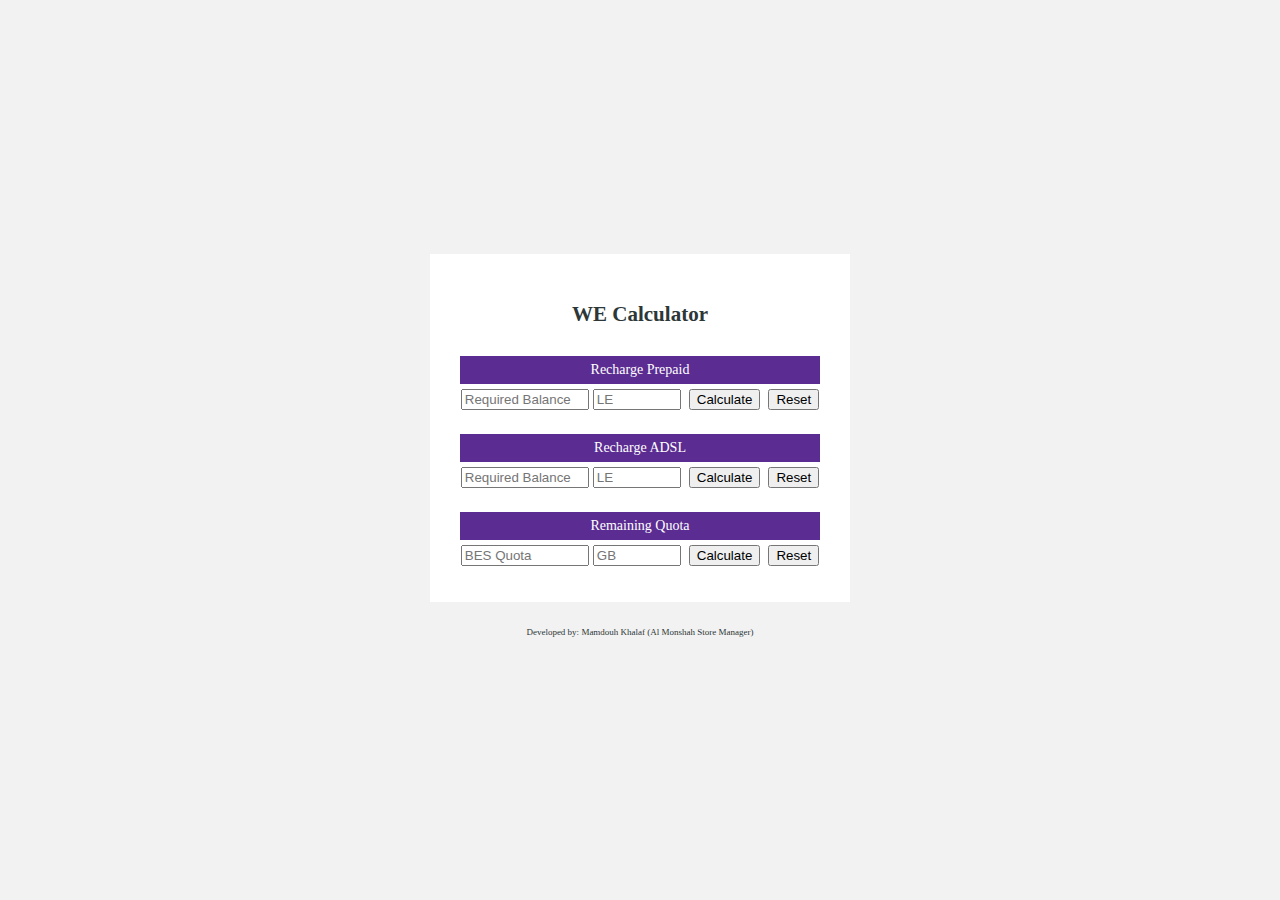
==== index.html @ 4c86a4ea "update" ====
<!DOCTYPE html>
<html lang="en">
    <head>
        <meta name="viewport" content="width=device-width,initial-scale=0.85,maximum-scale=1,user-scalable=no" />
        <meta http-equiv="Content-Type" content="text/html;charset=UTF-8" />
        <title>WE Calculator</title>
        <link rel="icon" href="icon.png" />
        <link rel="apple-touch-icon" href="icon.png" />
        <link rel="stylesheet" href="style.css" />
    </head>
    <body>
        <div class="mainDiv">
            <h2>WE Calculator</h2>
            <table class="content">
                <tr>
                    <td colspan="4" class="label"><label>Recharge Prepaid</label></td>
                </tr>
                <tr>
                    <td><input type="number" id="ReqBalancePrepaid" placeholder="Required Balance" maxlength="6" oninput="Check(this)" /></td>
                    <td><input type="text" id="RealMoneyPrepaid" placeholder="LE" size="10" readonly /></td>
                    <td><input type="button" onclick="CalPrepaid()" value="Calculate" /></td>
                    <td><input type="reset" value="Reset" onclick="ResetPrepaid()" /></td>
                </tr>
            </table>
            <br />
            <table class="content">
                <tr>
                    <td colspan="4" class="label"><label>Recharge ADSL</label></td>
                </tr>
                <tr>
                    <td><input type="number" id="ReqBalanceADSL" placeholder="Required Balance" maxlength="6" oninput="Check(this)" /></td>
                    <td><input type="text" id="RealMoneyADSL" placeholder="LE" size="10" readonly /></td>
                    <td><input type="button" onclick="CalAdsl()" value="Calculate" /></td>
                    <td><input type="reset" value="Reset" onclick="ResetAdsl()" /></td>
                </tr>
            </table>
            <br />
            <table class="content">
                <tr>
                    <td colspan="4" class="label"><label>Remaining Quota</label></td>
                </tr>
                <tr>
                    <td><input type="number" id="BESQuota" placeholder="BES Quota" maxlength="14" oninput="Check(this)" /></td>
                    <td><input type="text" id="CSTQuota" placeholder="GB" size="10" readonly /></td>
                    <td><input type="button" onclick="CalQuota()" value="Calculate" /></td>
                    <td><input type="reset" value="Reset" onclick="ResetQuota()" /></td>
                </tr>
            </table>
        </div>
        <script>
            function Check(input) {
                if (input.value.length > input.maxLength) {
                    input.value = input.value.slice(0, input.maxLength);
                }
            }
            document.getElementById("ReqBalancePrepaid").addEventListener("keypress", function (event) {
                if (event.key === "Enter") {
                    event.preventDefault();
                    CalPrepaid();
                }
            });
            document.getElementById("ReqBalanceADSL").addEventListener("keypress", function (event) {
                if (event.key === "Enter") {
                    event.preventDefault();
                    CalAdsl();
                }
            });
            document.getElementById("BESQuota").addEventListener("keypress", function (event) {
                if (event.key === "Enter") {
                    event.preventDefault();
                    CalQuota();
                }
            });
            function CalPrepaid() {
                document.getElementById("RealMoneyPrepaid").value = Math.ceil(Number(document.getElementById("ReqBalancePrepaid").value * 10) / 7) + " LE";
            }
            function ResetPrepaid() {
                document.getElementById("ReqBalancePrepaid").value = "";
                document.getElementById("RealMoneyPrepaid").value = "";
            }
            function CalAdsl() {
                document.getElementById("RealMoneyADSL").value = Math.ceil(Number(document.getElementById("ReqBalanceADSL").value * 14) / 100) + Number(document.getElementById("ReqBalanceADSL").value) + " LE";
            }
            function ResetAdsl() {
                document.getElementById("ReqBalanceADSL").value = "";
                document.getElementById("RealMoneyADSL").value = "";
            }
            function CalQuota() {
                document.getElementById("CSTQuota").value = Math.ceil((document.getElementById("BESQuota").value / 8 / 8 / 8 / 8 / 8 / 8 / 8 / 8 / 8 / 8) * 100) / 100 + " GB";
            }
            function ResetQuota() {
                document.getElementById("BESQuota").value = "";
                document.getElementById("CSTQuota").value = "";
            }
        </script>
        <br />
        <footer>
            <p class="footer">Developed by: Mamdouh Khalaf (Al Monshah Store Manager)</p>
        </footer>
        <br />
    </body>
</html>
---- style.css ----
:root {
    --bg: #f2f2f2;
    --mainDiv: #fff;
    --color: #2d3737;
}
@media (prefers-color-scheme: dark) {
    :root {
        --bg: #000;
        --mainDiv: #2d3737;
        --color: #fff;
    }
}
html {
    display: flex;
    align-items: center;
    justify-content: center;
    min-height: 100%;
}
body {
    font-family: verdana;
    font-size: 14px;
    margin: auto;
    width: 420px;
    min-width: max-content;
    color: var(--color);
    padding: 10px;
    background-color: var(--bg);
    text-align: center;
}
h2 {
    text-align: center;
    padding: 0px 0px 10px 0px;
}
.mainDiv {
    background-color: var(--mainDiv);
    padding: 30px 25px 30px 25px;
}
.content {
    max-width: max-content;
    margin: auto;
}
tr {
    height: 28px;
}
footer {
    display: inline-block;
    font-size: 9px;
    min-width: 300px;
}
input[type="number"] {
    -moz-appearance: textfield;
    appearance: textfield;
    margin: 0;
    width: 120px;
}
input[type="number"]::-webkit-inner-spin-button,
input[type="number"]::-webkit-outer-spin-button {
    -webkit-appearance: none;
    margin: 0;
}
input[type="text"] {
    width: 80px;
}

input[type="button"],
[type="reset"] {
    margin: 0px 0px 0px 4px;
}
label {
    font-size: 14px;
    color: white;
}
.label {
    background-color: #5b2c92;
}
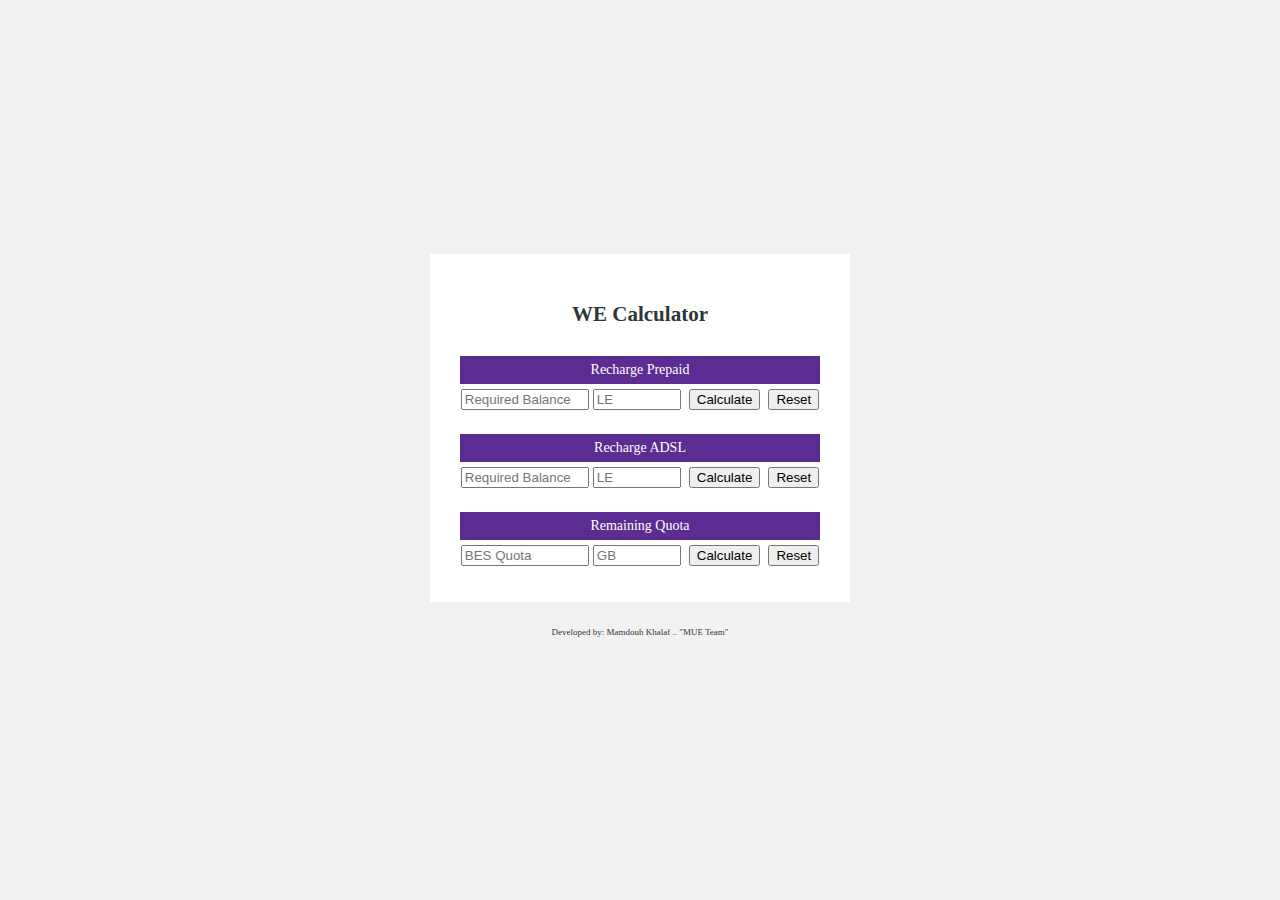
==== commit d9b7e037: "Update index.html" ====
--- a/index.html
+++ b/index.html
@@ -95,7 +95,7 @@
         </script>
         <br />
         <footer>
-            <p class="footer">Developed by: Mamdouh Khalaf (Al Monshah Store Manager)</p>
+            <p class="footer">Developed by: Mamdouh Khalaf .. "MUE Team"</p>
         </footer>
         <br />
     </body>
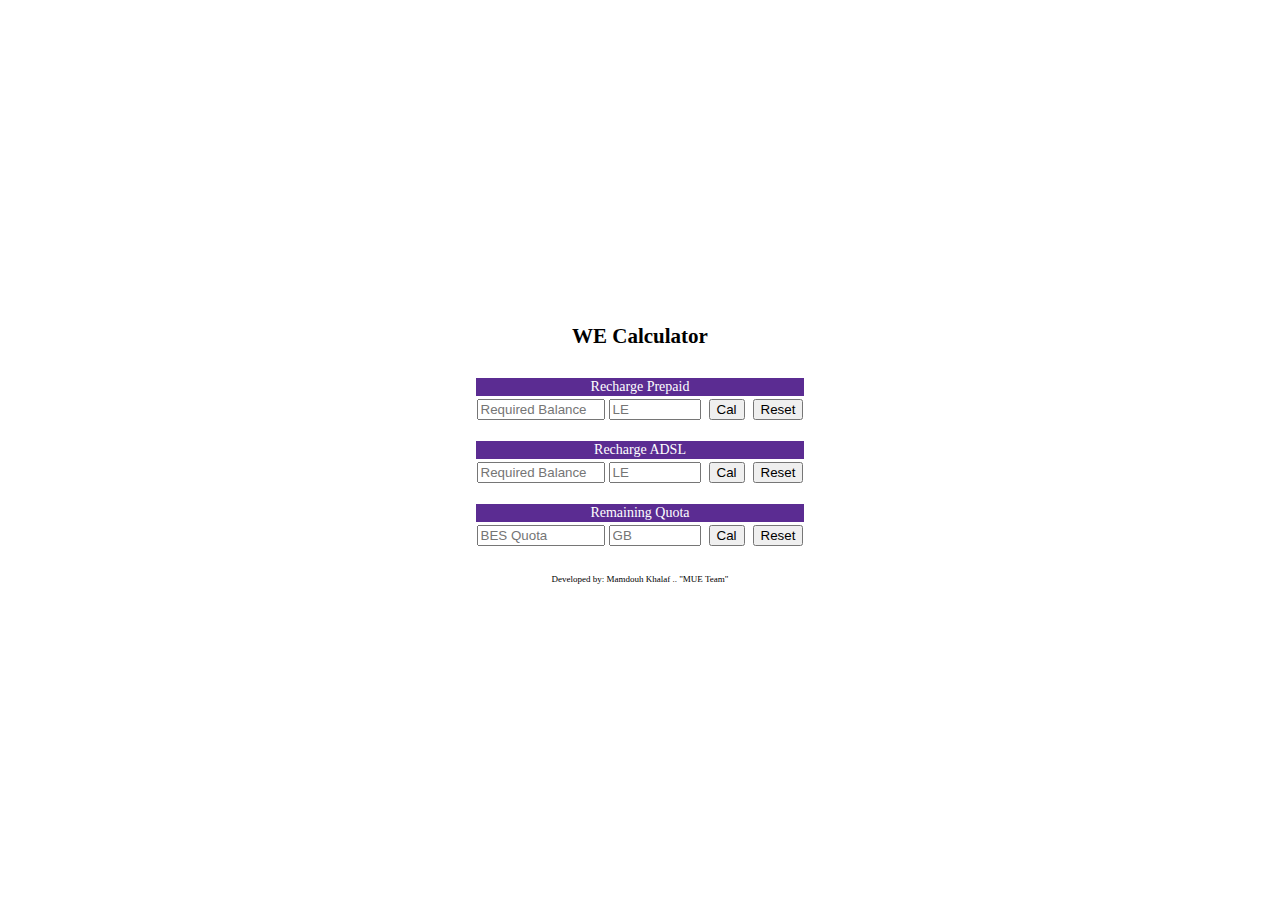
==== commit 3acb164e: "update" ====
--- a/index.html
+++ b/index.html
@@ -1,7 +1,7 @@
 <!DOCTYPE html>
 <html lang="en">
     <head>
-        <meta name="viewport" content="width=device-width,initial-scale=0.85,maximum-scale=1,user-scalable=no" />
+        <meta name="viewport" content="width=device-width,initial-scale=1,maximum-scale=1,user-scalable=no" />
         <meta http-equiv="Content-Type" content="text/html;charset=UTF-8" />
         <title>WE Calculator</title>
         <link rel="icon" href="icon.png" />
@@ -9,44 +9,42 @@
         <link rel="stylesheet" href="style.css" />
     </head>
     <body>
-        <div class="mainDiv">
-            <h2>WE Calculator</h2>
-            <table class="content">
-                <tr>
-                    <td colspan="4" class="label"><label>Recharge Prepaid</label></td>
-                </tr>
-                <tr>
-                    <td><input type="number" id="ReqBalancePrepaid" placeholder="Required Balance" maxlength="6" oninput="Check(this)" /></td>
-                    <td><input type="text" id="RealMoneyPrepaid" placeholder="LE" size="10" readonly /></td>
-                    <td><input type="button" onclick="CalPrepaid()" value="Calculate" /></td>
-                    <td><input type="reset" value="Reset" onclick="ResetPrepaid()" /></td>
-                </tr>
-            </table>
-            <br />
-            <table class="content">
-                <tr>
-                    <td colspan="4" class="label"><label>Recharge ADSL</label></td>
-                </tr>
-                <tr>
-                    <td><input type="number" id="ReqBalanceADSL" placeholder="Required Balance" maxlength="6" oninput="Check(this)" /></td>
-                    <td><input type="text" id="RealMoneyADSL" placeholder="LE" size="10" readonly /></td>
-                    <td><input type="button" onclick="CalAdsl()" value="Calculate" /></td>
-                    <td><input type="reset" value="Reset" onclick="ResetAdsl()" /></td>
-                </tr>
-            </table>
-            <br />
-            <table class="content">
-                <tr>
-                    <td colspan="4" class="label"><label>Remaining Quota</label></td>
-                </tr>
-                <tr>
-                    <td><input type="number" id="BESQuota" placeholder="BES Quota" maxlength="14" oninput="Check(this)" /></td>
-                    <td><input type="text" id="CSTQuota" placeholder="GB" size="10" readonly /></td>
-                    <td><input type="button" onclick="CalQuota()" value="Calculate" /></td>
-                    <td><input type="reset" value="Reset" onclick="ResetQuota()" /></td>
-                </tr>
-            </table>
-        </div>
+        <h2>WE Calculator</h2>
+        <table>
+            <tr>
+                <td colspan="4" class="label"><label>Recharge Prepaid</label></td>
+            </tr>
+            <tr>
+                <td><input type="number" id="ReqBalancePrepaid" placeholder="Required Balance" maxlength="6" oninput="Check(this)" /></td>
+                <td><input type="text" id="RealMoneyPrepaid" placeholder="LE" size="10" readonly /></td>
+                <td><input type="button" onclick="CalPrepaid()" value="Cal" /></td>
+                <td><input type="reset" value="Reset" onclick="ResetPrepaid()" /></td>
+            </tr>
+        </table>
+        <br />
+        <table>
+            <tr>
+                <td colspan="4" class="label"><label>Recharge ADSL</label></td>
+            </tr>
+            <tr>
+                <td><input type="number" id="ReqBalanceADSL" placeholder="Required Balance" maxlength="6" oninput="Check(this)" /></td>
+                <td><input type="text" id="RealMoneyADSL" placeholder="LE" size="10" readonly /></td>
+                <td><input type="button" onclick="CalAdsl()" value="Cal" /></td>
+                <td><input type="reset" value="Reset" onclick="ResetAdsl()" /></td>
+            </tr>
+        </table>
+        <br />
+        <table>
+            <tr>
+                <td colspan="4" class="label"><label>Remaining Quota</label></td>
+            </tr>
+            <tr>
+                <td><input type="number" id="BESQuota" placeholder="BES Quota" maxlength="14" oninput="Check(this)" /></td>
+                <td><input type="text" id="CSTQuota" placeholder="GB" size="10" readonly /></td>
+                <td><input type="button" onclick="CalQuota()" value="Cal" /></td>
+                <td><input type="reset" value="Reset" onclick="ResetQuota()" /></td>
+            </tr>
+        </table>
         <script>
             function Check(input) {
                 if (input.value.length > input.maxLength) {
@@ -72,25 +70,28 @@
                 }
             });
             function CalPrepaid() {
-                document.getElementById("RealMoneyPrepaid").value = Math.ceil(Number(document.getElementById("ReqBalancePrepaid").value * 10) / 7) + " LE";
+                document.getElementById("RealMoneyPrepaid").value = Math.ceil(Number(document.getElementById("ReqBalancePrepaid").value * 10) / 7).toLocaleString() + " LE";
             }
             function ResetPrepaid() {
                 document.getElementById("ReqBalancePrepaid").value = "";
                 document.getElementById("RealMoneyPrepaid").value = "";
+                document.getElementById("ReqBalancePrepaid").focus();
             }
             function CalAdsl() {
-                document.getElementById("RealMoneyADSL").value = Math.ceil(Number(document.getElementById("ReqBalanceADSL").value * 14) / 100) + Number(document.getElementById("ReqBalanceADSL").value) + " LE";
+                document.getElementById("RealMoneyADSL").value = (Math.ceil(Number(document.getElementById("ReqBalanceADSL").value * 14) / 100) + Number(document.getElementById("ReqBalanceADSL").value)).toLocaleString() + " LE";
             }
             function ResetAdsl() {
                 document.getElementById("ReqBalanceADSL").value = "";
                 document.getElementById("RealMoneyADSL").value = "";
+                document.getElementById("ReqBalanceADSL").focus();
             }
             function CalQuota() {
-                document.getElementById("CSTQuota").value = Math.ceil((document.getElementById("BESQuota").value / 8 / 8 / 8 / 8 / 8 / 8 / 8 / 8 / 8 / 8) * 100) / 100 + " GB";
+                document.getElementById("CSTQuota").value = (Math.ceil((document.getElementById("BESQuota").value / 8 / 8 / 8 / 8 / 8 / 8 / 8 / 8 / 8 / 8) * 100) / 100).toLocaleString() + " GB";
             }
             function ResetQuota() {
                 document.getElementById("BESQuota").value = "";
                 document.getElementById("CSTQuota").value = "";
+                document.getElementById("BESQuota").focus();
             }
         </script>
         <br />
--- a/style.css
+++ b/style.css
@@ -1,70 +1,30 @@
 :root {
-    --bg: #f2f2f2;
-    --mainDiv: #fff;
-    --color: #2d3737;
+    --bg: #fff;
+    --color: #000;
 }
 @media (prefers-color-scheme: dark) {
     :root {
         --bg: #000;
-        --mainDiv: #2d3737;
         --color: #fff;
     }
 }
 html {
     display: flex;
-    align-items: center;
-    justify-content: center;
     min-height: 100%;
 }
 body {
+    margin: auto;
+    min-width: max-content;
+    padding: 20px;
     font-family: verdana;
     font-size: 14px;
-    margin: auto;
-    width: 420px;
-    min-width: max-content;
     color: var(--color);
-    padding: 10px;
     background-color: var(--bg);
     text-align: center;
 }
 h2 {
     text-align: center;
     padding: 0px 0px 10px 0px;
-}
-.mainDiv {
-    background-color: var(--mainDiv);
-    padding: 30px 25px 30px 25px;
-}
-.content {
-    max-width: max-content;
-    margin: auto;
-}
-tr {
-    height: 28px;
-}
-footer {
-    display: inline-block;
-    font-size: 9px;
-    min-width: 300px;
-}
-input[type="number"] {
-    -moz-appearance: textfield;
-    appearance: textfield;
-    margin: 0;
-    width: 120px;
-}
-input[type="number"]::-webkit-inner-spin-button,
-input[type="number"]::-webkit-outer-spin-button {
-    -webkit-appearance: none;
-    margin: 0;
-}
-input[type="text"] {
-    width: 80px;
-}
-
-input[type="button"],
-[type="reset"] {
-    margin: 0px 0px 0px 4px;
 }
 label {
     font-size: 14px;
@@ -73,3 +33,29 @@
 .label {
     background-color: #5b2c92;
 }
+input[type="number"] {
+    width: 120px;
+}
+input[type="number"] {
+    -moz-appearance: textfield;
+    appearance: textfield;
+    margin: 0;
+}
+input[type="number"]::-webkit-inner-spin-button,
+input[type="number"]::-webkit-outer-spin-button {
+    -webkit-appearance: none;
+    margin: 0;
+}
+input[type="text"] {
+    width: 84px;
+}
+
+input[type="button"],
+[type="reset"] {
+    margin: 0px 0px 0px 4px;
+}
+footer {
+    display: inline-block;
+    font-size: 9px;
+    min-width: 300px;
+}
